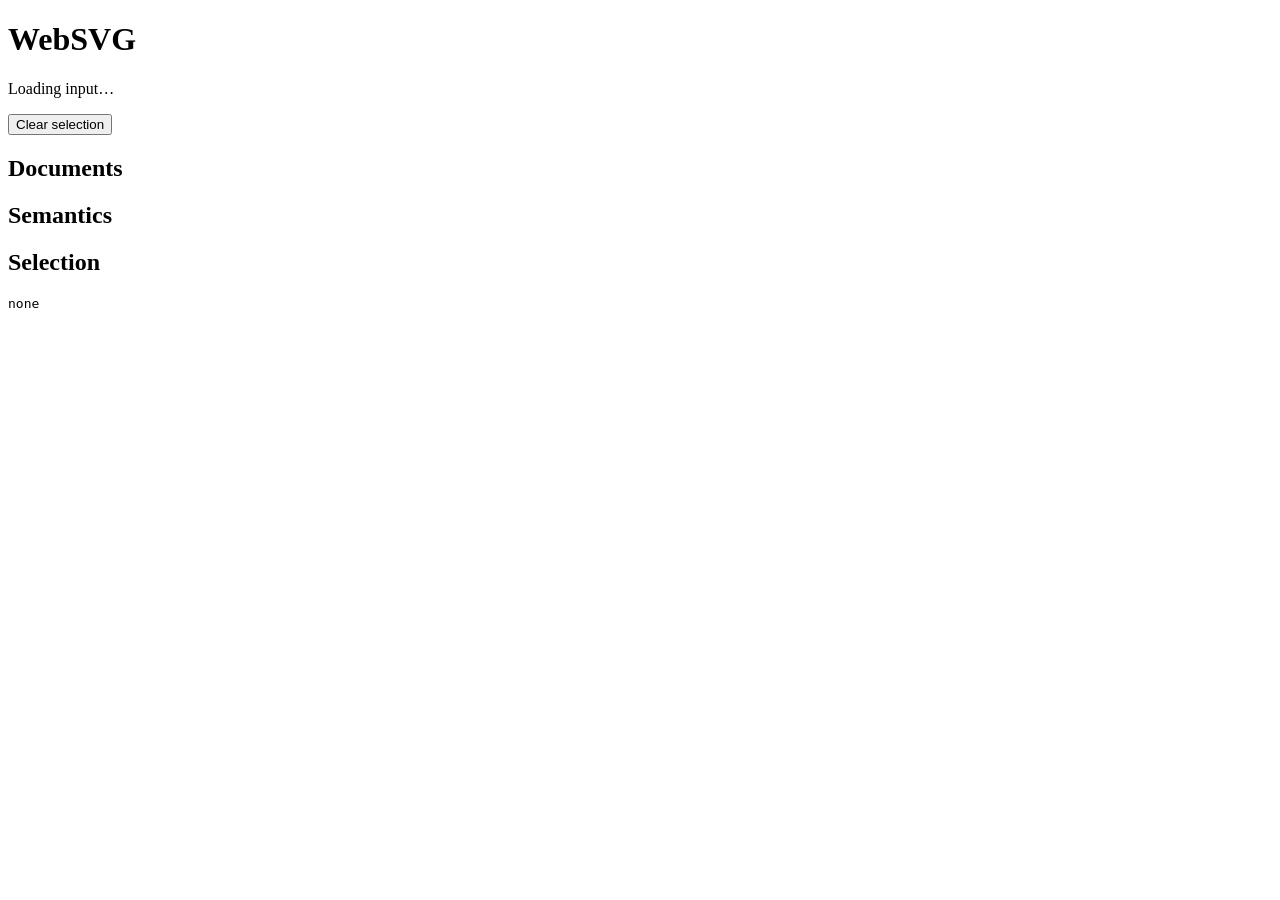
==== index.html @ bd3ffa17 "Move WebSVG viewer to repository root" ====
<!doctype html>
<html lang="en">
<head>
  <meta charset="utf-8">
  <meta name="viewport" content="width=device-width,initial-scale=1">
  <title>WebSVG</title>
  <link rel="stylesheet" href="./styles.css">
</head>
<body>
  <header class="topbar">
    <div>
      <h1>WebSVG</h1>
      <p id="status">Loading input…</p>
    </div>
    <button id="clear-selection" type="button">Clear selection</button>
  </header>

  <main>
    <aside>
      <section>
        <h2>Documents</h2>
        <div id="documents"></div>
      </section>

      <section>
        <h2>Semantics</h2>
        <div id="semantics"></div>
      </section>

      <section>
        <h2>Selection</h2>
        <pre id="selection">none</pre>
      </section>
    </aside>

    <section id="workspace" aria-label="SVG workspace"></section>
  </main>

  <script type="module" src="./viewer.js"></script>
</body>
</html>
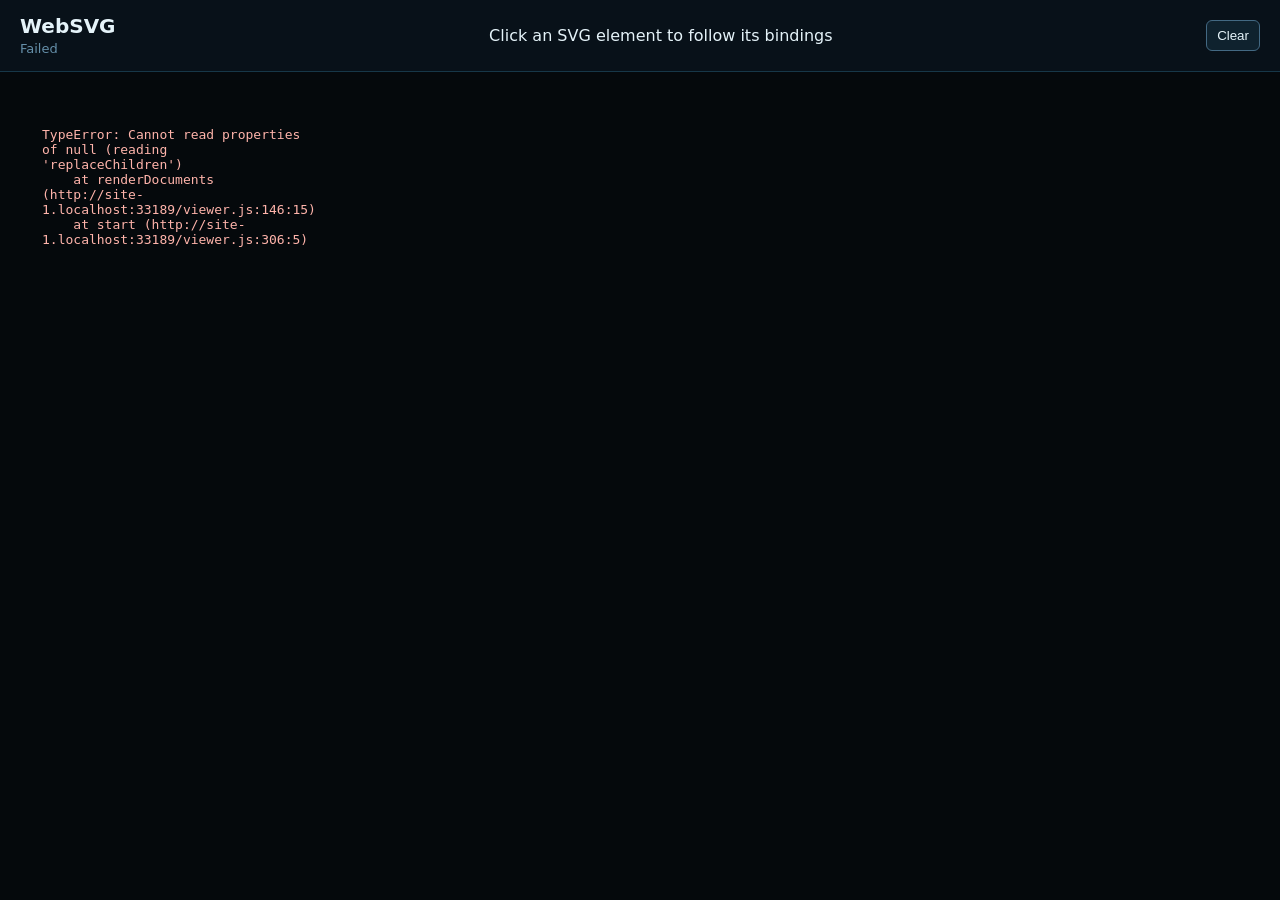
==== commit 3039e9ad: "Simplify viewer to SVGs and bindings" ====
--- a/index.html
+++ b/index.html
@@ -8,33 +8,15 @@
 </head>
 <body>
   <header class="topbar">
-    <div>
+    <div class="brand">
       <h1>WebSVG</h1>
-      <p id="status">Loading input…</p>
+      <span id="status">Loading…</span>
     </div>
-    <button id="clear-selection" type="button">Clear selection</button>
+    <div id="selection-summary">Click an SVG element to follow its bindings</div>
+    <button id="clear-selection" type="button">Clear</button>
   </header>
 
-  <main>
-    <aside>
-      <section>
-        <h2>Documents</h2>
-        <div id="documents"></div>
-      </section>
-
-      <section>
-        <h2>Semantics</h2>
-        <div id="semantics"></div>
-      </section>
-
-      <section>
-        <h2>Selection</h2>
-        <pre id="selection">none</pre>
-      </section>
-    </aside>
-
-    <section id="workspace" aria-label="SVG workspace"></section>
-  </main>
+  <main id="workspace" aria-label="WebSVG documents"></main>
 
   <script type="module" src="./viewer.js"></script>
 </body>
--- a/styles.css
+++ b/styles.css
@@ -0,0 +1,186 @@
+:root {
+  color-scheme: dark;
+  font-family: system-ui, -apple-system, Segoe UI, Roboto, sans-serif;
+  background: #05090c;
+  color: #e5f3f9;
+}
+
+* { box-sizing: border-box; }
+
+body {
+  margin: 0;
+  min-height: 100vh;
+  background: #05090c;
+}
+
+.topbar {
+  min-height: 72px;
+  display: flex;
+  align-items: center;
+  justify-content: space-between;
+  gap: 24px;
+  padding: 14px 20px;
+  border-bottom: 1px solid #173748;
+  background: #081119;
+}
+
+h1, h2, p { margin: 0; }
+h1 { font-size: 20px; }
+
+h2 {
+  margin-bottom: 10px;
+  font-size: 13px;
+  color: #90b7d1;
+  text-transform: uppercase;
+  letter-spacing: .08em;
+}
+
+#status {
+  margin-top: 4px;
+  color: #658fa9;
+  font-size: 13px;
+}
+
+button {
+  border: 1px solid #436983;
+  background: #0f222e;
+  color: #e5f3f9;
+  border-radius: 6px;
+  padding: 7px 10px;
+  cursor: pointer;
+}
+
+button:hover { border-color: #d88351; }
+
+main {
+  display: grid;
+  grid-template-columns: 320px minmax(0, 1fr);
+  min-height: calc(100vh - 72px);
+}
+
+aside {
+  padding: 16px;
+  border-right: 1px solid #173748;
+  overflow: auto;
+}
+
+aside section + section { margin-top: 24px; }
+
+.kind { margin-bottom: 12px; }
+
+.kind-title {
+  display: flex;
+  justify-content: space-between;
+  color: #90b7d1;
+  font-size: 12px;
+  margin-bottom: 5px;
+}
+
+.identity-list {
+  display: flex;
+  flex-wrap: wrap;
+  gap: 5px;
+}
+
+.identity-list button {
+  font-size: 11px;
+  padding: 4px 6px;
+  max-width: 100%;
+  overflow: hidden;
+  text-overflow: ellipsis;
+}
+
+.document-entry {
+  font-size: 12px;
+  margin: 5px 0;
+  color: #c2dce9;
+}
+
+#selection {
+  white-space: pre-wrap;
+  overflow-wrap: anywhere;
+  color: #90b7d1;
+  font-size: 11px;
+}
+
+#workspace {
+  padding: 18px;
+  overflow: auto;
+}
+
+.svg-document {
+  margin-bottom: 20px;
+  border: 1px solid #173748;
+  background: #05090c;
+  border-radius: 8px;
+  overflow: auto;
+}
+
+.svg-document > header {
+  position: sticky;
+  left: 0;
+  min-height: 38px;
+  padding: 8px 12px;
+  font-size: 12px;
+  z-index: 2;
+  border-bottom: 1px solid #173748;
+  background: #081119;
+}
+
+.svg-host { min-width: max-content; }
+
+.svg-host svg {
+  display: block;
+  max-width: none;
+}
+
+.websvg-interactive {
+  cursor: pointer;
+}
+
+.svg-host [data-websvg-highlight="primary"] {
+  filter: drop-shadow(0 0 8px #ddad68);
+}
+
+.svg-host [data-websvg-highlight="relation"] {
+  filter: drop-shadow(0 0 7px #d88351);
+}
+
+.svg-host [data-websvg-highlight="related"] {
+  filter: drop-shadow(0 0 4px #658fa9);
+  opacity: .92;
+}
+
+.svg-host [data-websvg-highlight="primary"] > rect,
+.svg-host [data-websvg-highlight="primary"] rect {
+  stroke: #ddad68 !important;
+  stroke-width: 3px !important;
+}
+
+.svg-host [data-websvg-highlight="relation"] > rect,
+.svg-host [data-websvg-highlight="relation"] rect {
+  stroke: #d88351 !important;
+  stroke-width: 2.5px !important;
+}
+
+.svg-host [data-websvg-highlight="related"] > rect,
+.svg-host [data-websvg-highlight="related"] rect {
+  stroke: #658fa9 !important;
+  stroke-width: 2px !important;
+}
+
+.error {
+  padding: 24px;
+  color: #ffb4ab;
+  white-space: pre-wrap;
+}
+
+@media (max-width: 900px) {
+  main { grid-template-columns: 1fr; }
+
+  aside {
+    border-right: 0;
+    border-bottom: 1px solid #173748;
+    max-height: 42vh;
+  }
+}
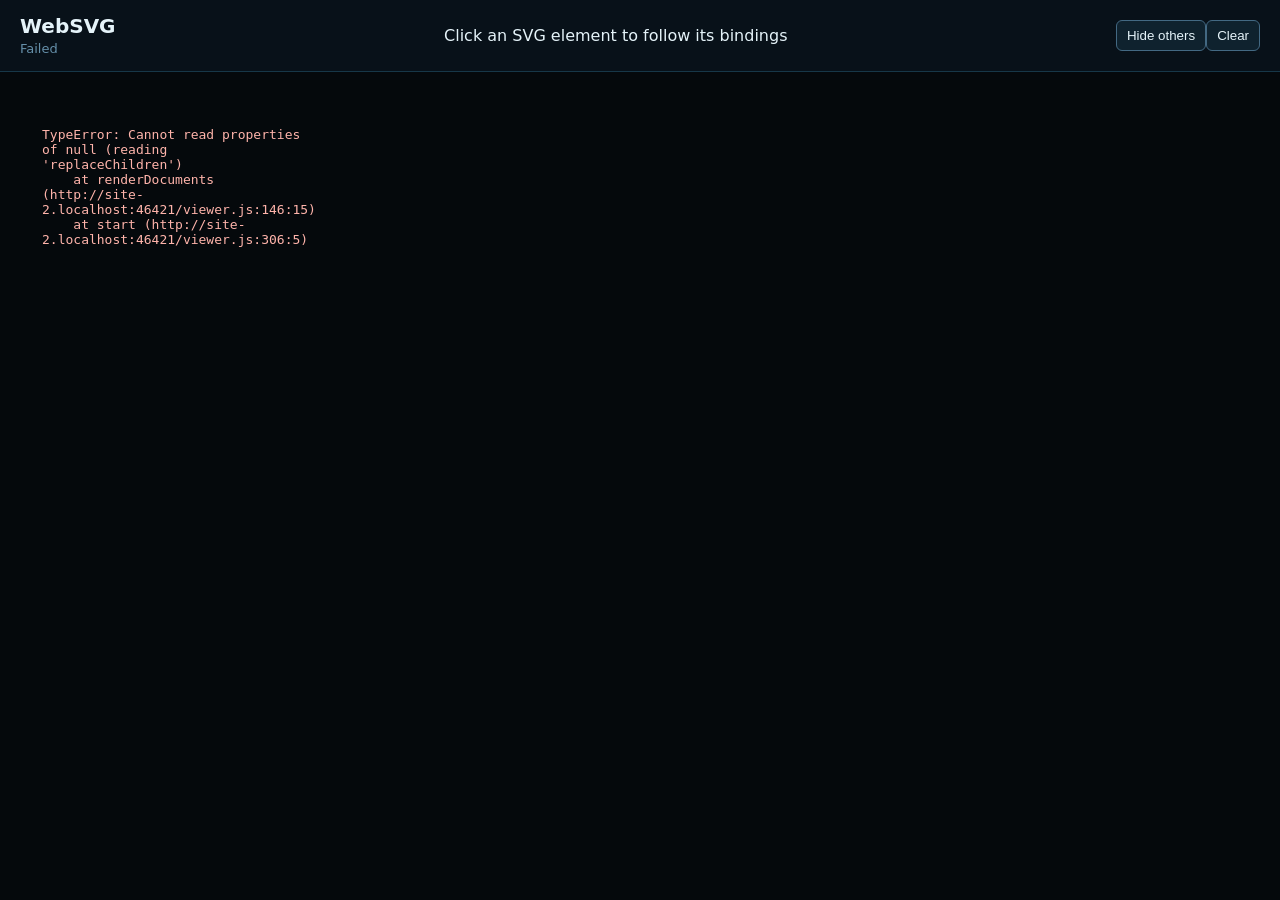
==== commit ffdc6ed4: "Add focus toggle to simple SVG viewer" ====
--- a/index.html
+++ b/index.html
@@ -13,7 +13,7 @@
       <span id="status">Loading…</span>
     </div>
     <div id="selection-summary">Click an SVG element to follow its bindings</div>
-    <button id="clear-selection" type="button">Clear</button>
+    <div class="actions"><button id="focus-selection" type="button" disabled>Hide others</button><button id="clear-selection" type="button">Clear</button></div>
   </header>
 
   <main id="workspace" aria-label="WebSVG documents"></main>
